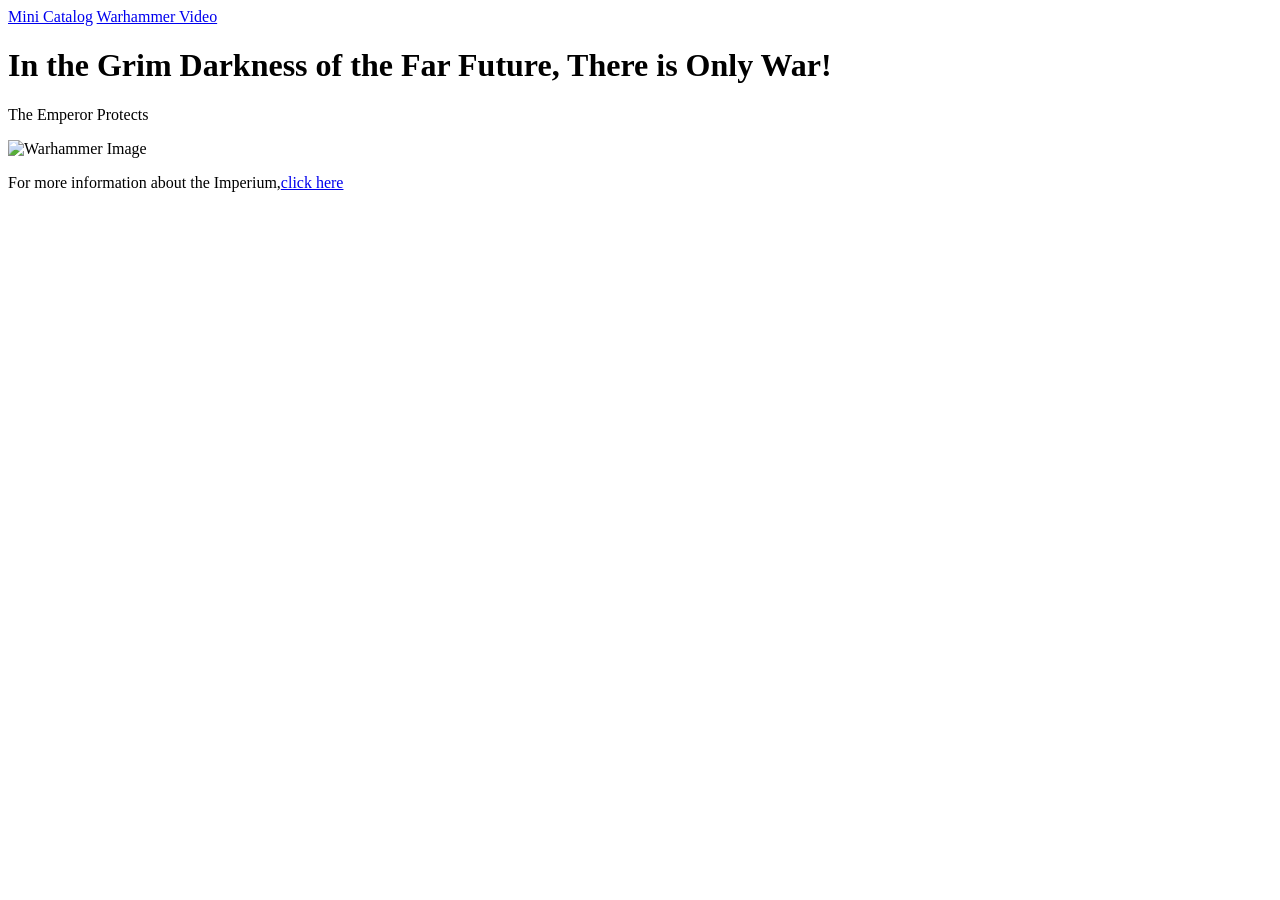
==== web basics/index.html @ bdbf9291 "web" ====
<!DOCTYPE html>
<html lang="en">
    <head>
    <meta charset="UTF-8">
    <meta name="viewport" content="width=device-width, initial-scale=1.0">
    <title>Warhammer Page</title>
    </head>
    <body>
        <nav>
            <a href="pages/Mini_C.html" target="_blank">Mini Catalog</a>
            <a href="pages/video.html" target="_blank">Warhammer Video</a>
        </nav>
        <h1>In the Grim Darkness of the Far Future, There is Only War!</h1>
        <p>The Emperor Protects</p>
        <img src="/Users/splank/VS/web basics/warhammer.jpg" alt="Warhammer Image">
        <p> For more information about the Imperium,<a href="https://warhammer40000.com/" target="_blank">click here</a></p>
    
    </body>
</html>
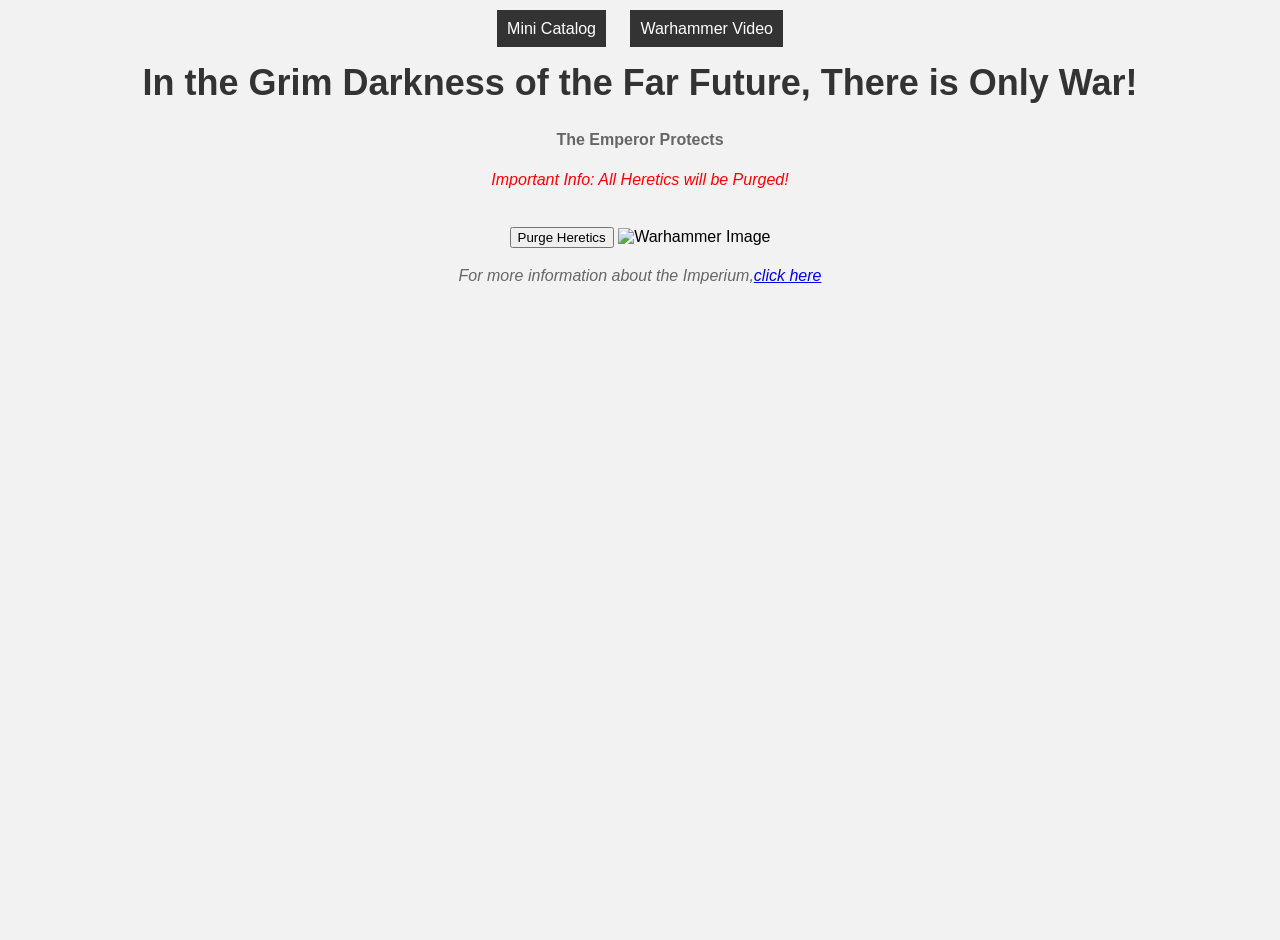
==== commit 72c5faaf: "WEb Dev" ====
--- a/web basics/index.html
+++ b/web basics/index.html
@@ -3,6 +3,8 @@
     <head>
     <meta charset="UTF-8">
     <meta name="viewport" content="width=device-width, initial-scale=1.0">
+    <link rel="stylesheet" type="text/css" href="styles.css">
+    <script src="script.js"></script>
     <title>Warhammer Page</title>
     </head>
     <body>
@@ -11,9 +13,11 @@
             <a href="pages/video.html" target="_blank">Warhammer Video</a>
         </nav>
         <h1>In the Grim Darkness of the Far Future, There is Only War!</h1>
-        <p>The Emperor Protects</p>
+        <p class="first_text">The Emperor Protects</p>
+        <p id=important-text class="second_text">Important Info: All Heretics will be Purged!</p>
+        <button onclick="showAlert()" id="mybutton">Purge Heretics</button>
         <img src="/Users/splank/VS/web basics/warhammer.jpg" alt="Warhammer Image">
-        <p> For more information about the Imperium,<a href="https://warhammer40000.com/" target="_blank">click here</a></p>
+        <p class="second_text"> For more information about the Imperium,<a href="https://warhammer40000.com/" target="_blank">click here</a></p>
     
     </body>
 </html>
--- a/web basics/styles.css
+++ b/web basics/styles.css
@@ -0,0 +1,60 @@
+body{
+    text-align: center;
+    min-height: 100vh;
+    background-color: #f2f2f2;
+    font-family: Arial, sans-serif;
+    margin: 0;
+    padding: 20px;
+
+}
+
+h1{
+    color: #333;
+    font-size: 36px;
+}
+
+h2{
+    color: #666;
+    font-size: 24px;
+
+}
+p{
+    color: #666;
+    line-height: 1.5;
+}
+
+#important-text{
+  color: red;
+  
+}
+
+.first_text {
+    font-weight: bold;
+    margin-bottom: 10px;
+    
+}
+.second_text {
+    font-style: italic;
+       
+}
+nav a{
+    color: white;
+    text-decoration: none;
+    padding: 10px;
+    background-color: #333;
+    margin-right: 10px;
+    margin-left: 10px;
+}
+
+.images-container {
+    display: flex;
+    flex-direction: column;
+    align-items: center;
+    justify-content: space-around;
+}
+
+img {
+    max-width: 100%;
+    height: auto;
+    margin-top: 20px;
+}
